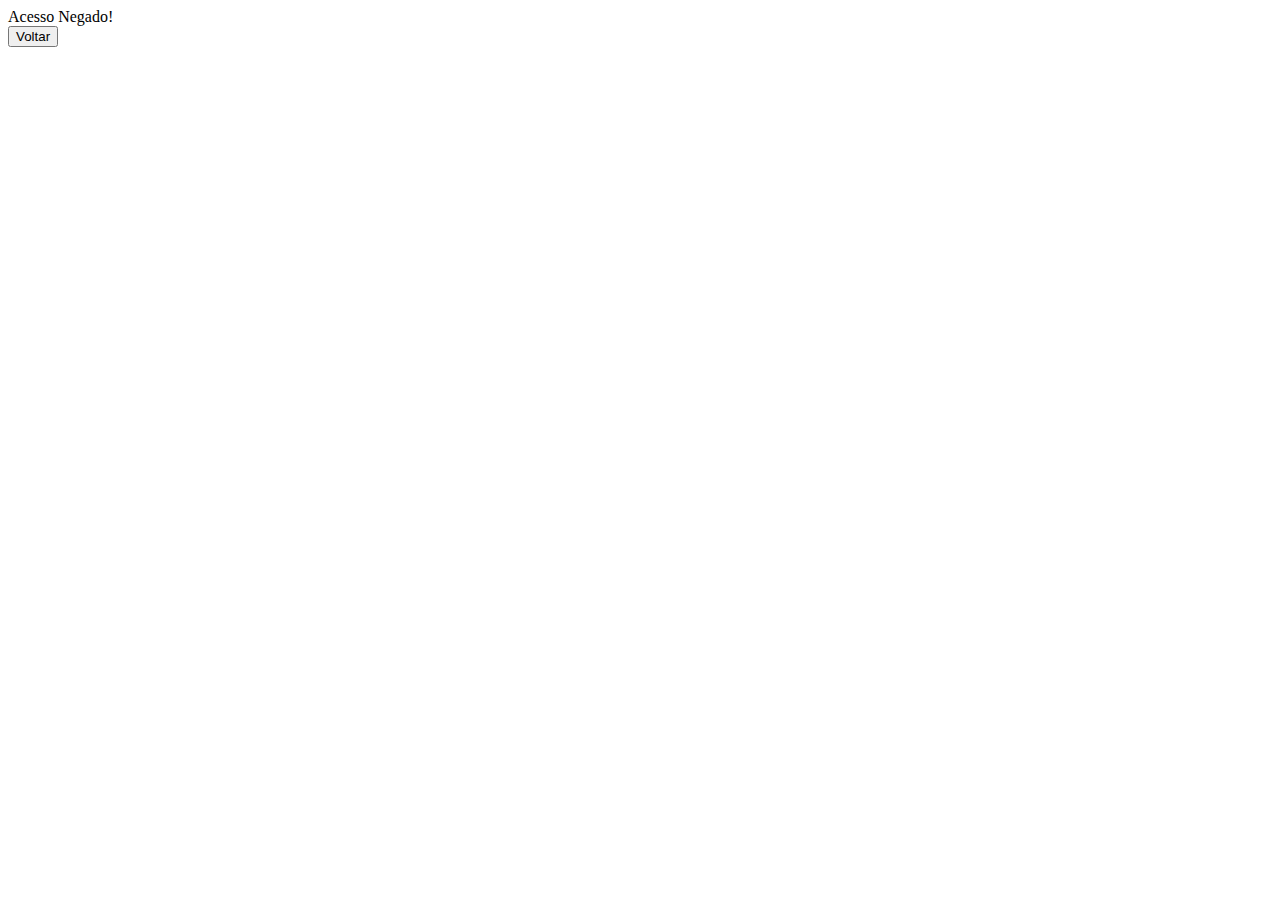
==== AcessoNegado/index.html @ efba1218 "protegido a planilha" ====
<!DOCTYPE html>
<html lang="en">
<head>
    <meta charset="UTF-8">
    <meta name="viewport" content="width=device-width, initial-scale=1.0">
    <title>Document</title>
</head>
<body>
    <div>Acesso Negado!</div>
    <button onclick="location.assign('https://qmartinz.github.io/satAgendamentoChromes')">Voltar</button>
</body>
</html>
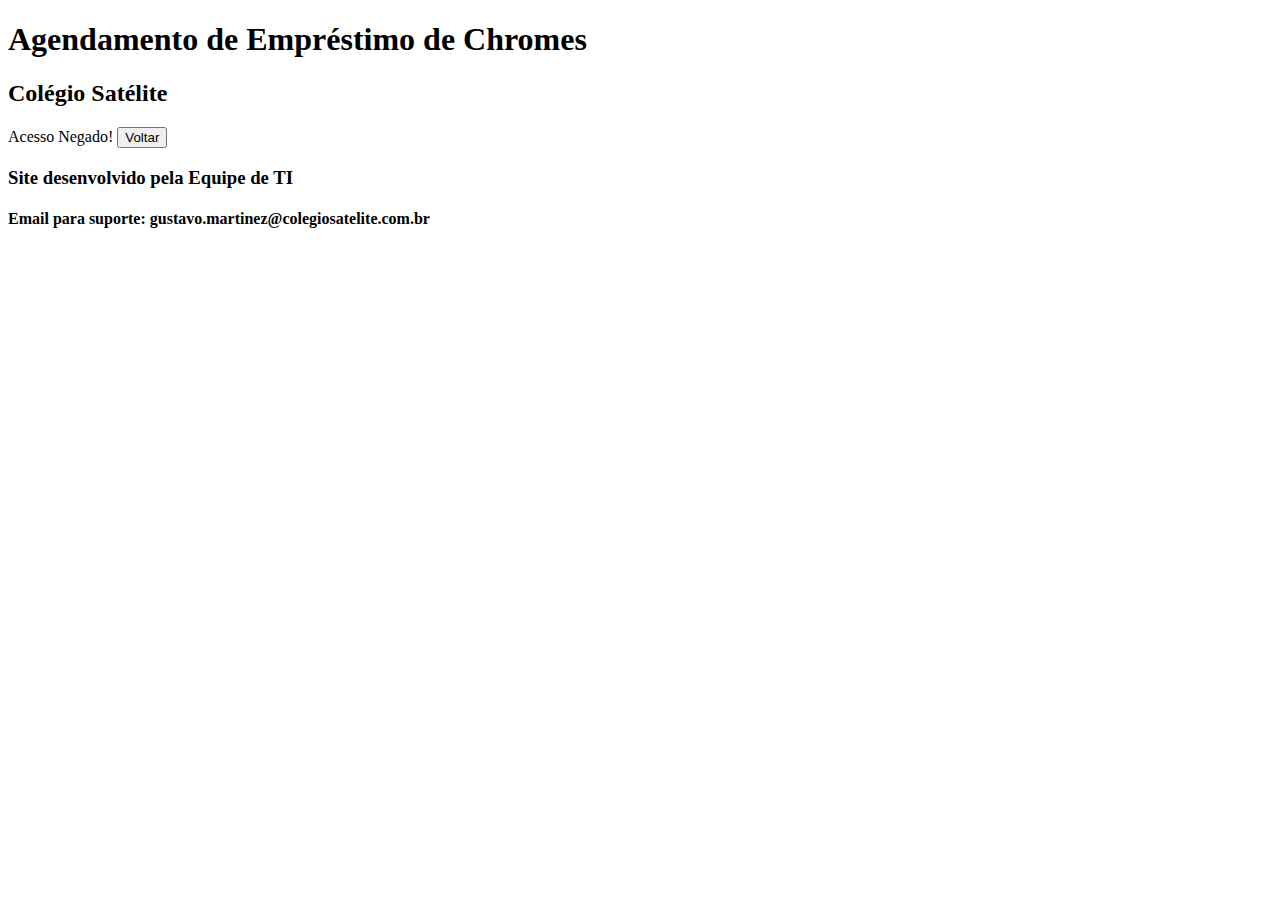
==== commit e002cb81: "icone" ====
--- a/AcessoNegado/index.html
+++ b/AcessoNegado/index.html
@@ -3,10 +3,26 @@
 <head>
     <meta charset="UTF-8">
     <meta name="viewport" content="width=device-width, initial-scale=1.0">
-    <title>Document</title>
+    <link rel="stylesheet" href="./style.css">
+    <link rel="shortcut icon" href="../favicon.ico" type="image/x-icon">
+    <title>Acesso Negado</title>
 </head>
 <body>
-    <div>Acesso Negado!</div>
-    <button onclick="location.assign('https://qmartinz.github.io/satAgendamentoChromes')">Voltar</button>
+    <div id="header">
+        <h1>Agendamento de Empréstimo de Chromes</h1>
+        <h2>Colégio Satélite</h2>
+    </div>
+
+    <div id="page">
+        <div class="wrapper">
+            <span>Acesso Negado!</span>
+            <button onclick="location.assign('https://qmartinz.github.io/satAgendamentoChromes')">Voltar</button>
+        </div>
+    </div>
+
+    <div id="footer">
+        <h3> Site desenvolvido pela Equipe de TI </h3>
+        <h4> Email para suporte: gustavo.martinez@colegiosatelite.com.br </h4>
+    </div>
 </body>
 </html>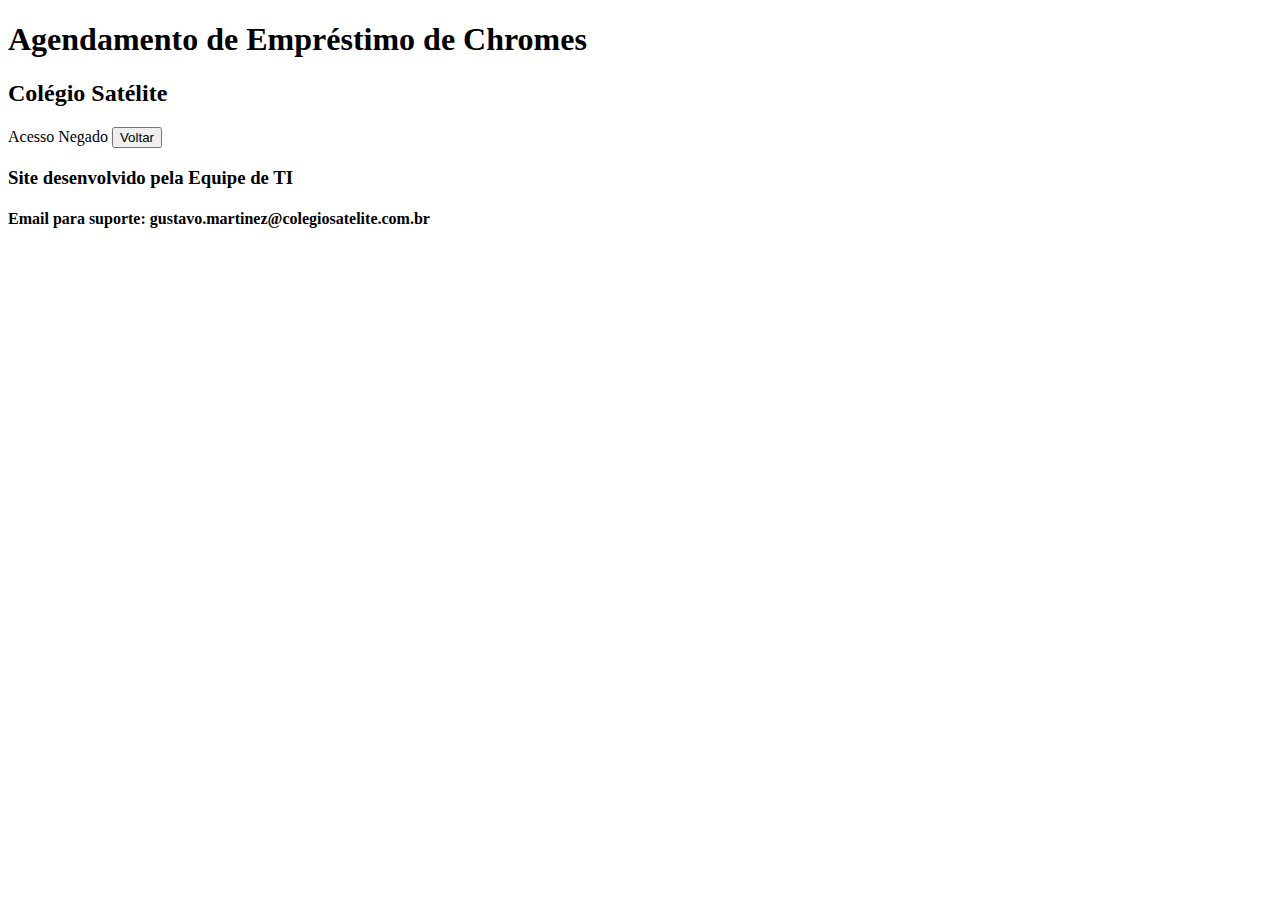
==== commit 7cf179c6: "redirecionamento melhorado" ====
--- a/AcessoNegado/index.html
+++ b/AcessoNegado/index.html
@@ -15,8 +15,8 @@
 
     <div id="page">
         <div class="wrapper">
-            <span>Acesso Negado!</span>
-            <button onclick="location.assign('https://qmartinz.github.io/satAgendamentoChromes')">Voltar</button>
+            <span>Acesso Negado</span>
+            <button onclick="location.assign('../')">Voltar</button>
         </div>
     </div>
 
